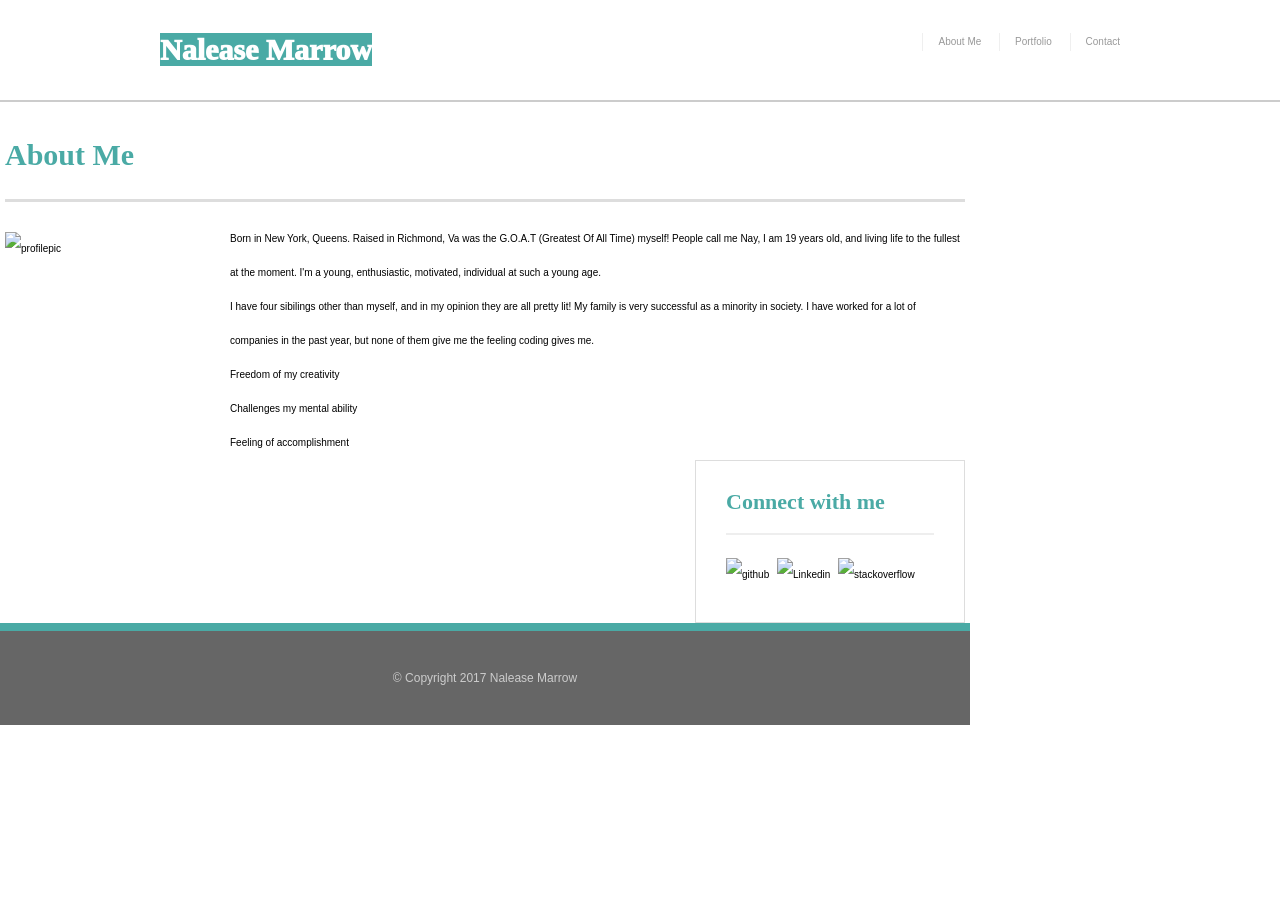
==== index.html @ d7ca89b5 "Add files via upload" ====
<!DOCTYPE html>
<html lang="en-us">

<head>
	<title> Nalease Marrow </title>
		<link rel="stylesheet" type="text/css" href="assets/css/reset.css">
		<link rel="stylesheet" type="text/css" href="assets/css/style.css">
</head>

<body>
	<header id="masthead">
		<div class="container">
		<a href="index.html" id="logo">Nalease Marrow</a>
	<nav>
		<a href="index.html">About Me</a>
		<a href="portfolio.html">Portfolio</a>
		<a href="contact.html">Contact</a>
	</nav>
		</div>
	</header>

<div id="main-container" class="container">

<section class="main-container">
<h1>About Me</h1>

<img id="image" src="https://scontent-iad3-1.cdninstagram.com/t51.2885-15/e35/22794220_563340357349419_8112075315171295232_n.jpg"alt="profilepic">

	<!--bio of myself -->
		<p> Born in New York, Queens. Raised in Richmond, Va was the G.O.A.T (Greatest Of All Time) myself! People call me Nay, I am 19 years old, and living life to the fullest at the moment. I'm a young, enthusiastic, motivated, individual at such a young age.</p>
	<p> I have four sibilings other than myself, and in my opinion they are all pretty lit! My family is very successful as a minority in society. I have worked for a lot of companies in the past year, but none of them give me the feeling coding gives me.</p>
<!--List of How Code makes myself feel -->
<ul>
	<li> Freedom of my creativity </li>
	<li> Challenges my mental ability</li>
	<li> Feeling of accomplishment </li>
</ul>
</section>

<section class="sidebar">
	<div id="connect">
		<h2>Connect with me</h2>

	<img class="social" src="https://cdn3.iconfinder.com/data/icons/free-social-icons/67/github_square_black-128.png" alt="github">
	<img class="social" src="https://cdn2.iconfinder.com/data/icons/social-media-2102/100/social_media_network-03-128.png" alt="Linkedin">
	<img class="social" src="https://cdn3.iconfinder.com/data/icons/inficons/128/stackoverflow.png" alt="stackoverflow">

	</div>


</section>

</div>
<footer>
	<div class="container">
	 &copy; Copyright 2017 Nalease Marrow

	</div>

</footer>

</body>

</html>
---- assets/css/style.css ----
* {
	box-sizing: border-box;
}
body {
	font-size: 10px;
	line-height: 34px;
	font-family: 'Arial', 'Helvetica Neue', Helvetica, sans-serif;`
	color: #777;
	max-width: 970px;
}

.container {
	width: 100%;
	max-width: 960px;
	margin: auto;
	clear: both;
}

h1, h2, h3, h4, h5, h6 p {
	margin-bottom:20px;
}

p:last child{
	margin-bottom: 0;
}
h1, h2, h3, h4, h5, h6{
	font-family:'Georgia', Times, Times New Roman, serif;
	font-weight: 700;
	color: #4aaaa5;
}
h1 {
	font-size: 30px;
	line-height: 49px;
	border-bottom: 3px solid #ddd;
	padding-bottom: 20px
}

h2, h3, h4, h5, h6{
	font-size: 22px;
}
/*header*/

#masthead {
	background: #fff;
	margin: 0 0 30px;
	z-index: 99;
	color: #fff;
	overflow: auto;
	border-bottom: 2px solid #ccc;
	position:fixed;
	width: 100%;
}

#logo {
	width: 300px;
	height: 100px;
	background: #4aaaa5;
	font-family: 'Georgia', Times, Times New Roman, serif;
	text-align: center;
	line-height: 100px;
	color: #fff;
	font-weight: 1000;
	font-size: 30px;
	text-decoration: none;
	margin: 0px;
}

nav {
	float:right;
	margin-top:25px;
}

nav a {
	color: #999;
	text-decoration: none;
	margin-left: 15px;
	display: inline-block;
	border-left: 1px solid #efefef;
	padding-left: 15px;
	line-height:18px;
} 

nav a:first child {
	border-left: 0 none;
}

/*main*/
#main-container{
	padding-top: 130px;
}

#main-section {
	background: #fff;
	padding: 30px;
	margin: 0 0 40px 0;
	width: 100%;
	max-width: 650px;
	float:left;
	border: 1px solid #ddd;
}
#image{
	width:200px;
	height: 200px;
	margin-top: 10px;
	float: left;
	margin-right: 25px;
}

/*sidebar*/
.sidebar{
	float:right;
	background: #fff;
	padding: 30px;
	width: 50%;
	max-width: 270px;
	border: 1px solid #ddd;
	margin-bottom: 0px;
}

h3, h4, h5, h6 .sidebar, h2 {
	border-bottom: 2px solid #eee;
	padding-bottom: 20px;
	margin-bottom: 15px;
	line-height: 22px;
}

.social {
	width: 62px;
	height:62px;
	margin-top: 8px;
	margin-right: 5px;
}

.social:last child {
	margin-right: 0;
}

/*footer*/

footer{
	background: #666;
	color: #fff;
	padding: 30px 0;
	clear: both;
	border-top: 8px solid #4aaaa5;
	color: #ccc;
	font-size: 12px;
	text-align: center;
}

/*portfolio*/

.work {
	width :274px;
	overflow: auto;
	position: relative;
	float: left;
	margin: 20px 0 25px;
}

.work:last child {
	margin-right: 40px;
}

.work img {
	width: 100%;
	border: 0 none;
	opacity: .8;
}

.work h3 {
	border-bottom: 0;
	background: #4aaaa5;
	color: #fff;
	text-align: center;
	position: absolute;
	bottom: 20px;
	padding: 15px;
	width: 100%;
	line-height: 30px;
	margin-bottom: 0;
	font-weight: 300;
}

.work h4 {
	border-bottom: 0;
	background: #4aaaa5;
	color: #fff;
	text-align: center;
	position: absolute;
	bottom: 20px;
	padding: 15px;
	width: 100%;
	line-height: 30px;
	margin-bottom: 0;
	font-weight: 300;
}

.work h5 {
	border-bottom: 0;
	background: #4aaaa5;
	color: #fff;
	text-align: center;
	position: absolute;
	bottom: 20px;
	padding: 15px;
	width: 100%;
	line-height: 30px;
	margin-bottom: 0;
	font-weight: 300;
}

.work h6 {
	border-bottom: 0;
	background: #4aaaa5;
	color: #fff;
	text-align: center;
	position: absolute;
	bottom: 20px;
	padding: 15px;
	width: 100%;
	line-height: 30px;
	margin-bottom: 0;
	font-weight: 300;
}

/*contact*/

#contact-form ul{
	margin-bottom: 20px;
}

#contact-form li {
	margin-bottom: 10px;
}

label,
input[type=text],
input[type=email],
textarea {
	display: block;
	width: 50%;
}

input[type=text],
input[type=email],
textarea{
	height: 35px;
	border: 1px solid #ddd;
	padding: 10px;
	font-size: 14px;
}

textarea {
	height: 200px;
}

input [type=submit] {
	cursor: pointer;
	background: #4aaaa5;
	border: 0;
	color: #fff;
	font-size: 18px;
	padding-top: 30px
	padding-bottom:60px;
	
}

@media screen and (max-width: 980px) {
	.main-container {
	padding
	}

	.container{
	padding: 0 20px;
	max-width: 764px%;}

	.main-section{
		max-width: 420px;
}
	.work{
		width:100%;
	}
	#image{
		width:100%;
		margin-bottom:20px;
	}
 }
@media screen and (max-width: 760px){
	.main-section{
		max-width: 100%;
	}
	.sidebar{
		max-width: 100%;
		margin-bottom: 40px;
	}
	.work{
		width: 50%;
		margin-bottom:10px;
	}
}

@media screen and (max-width: 640px){
	#masthead{
		position: static;
		margin-bottom:20px;
	}

	header.container {
		padding:0;
	}
	#main-container {
		padding-top:0;
	}
	#logo, .work{
		width:100%;
	}
	nav {
		text-align: center;
		width: 100%;
		margin: 15px;
	}
}
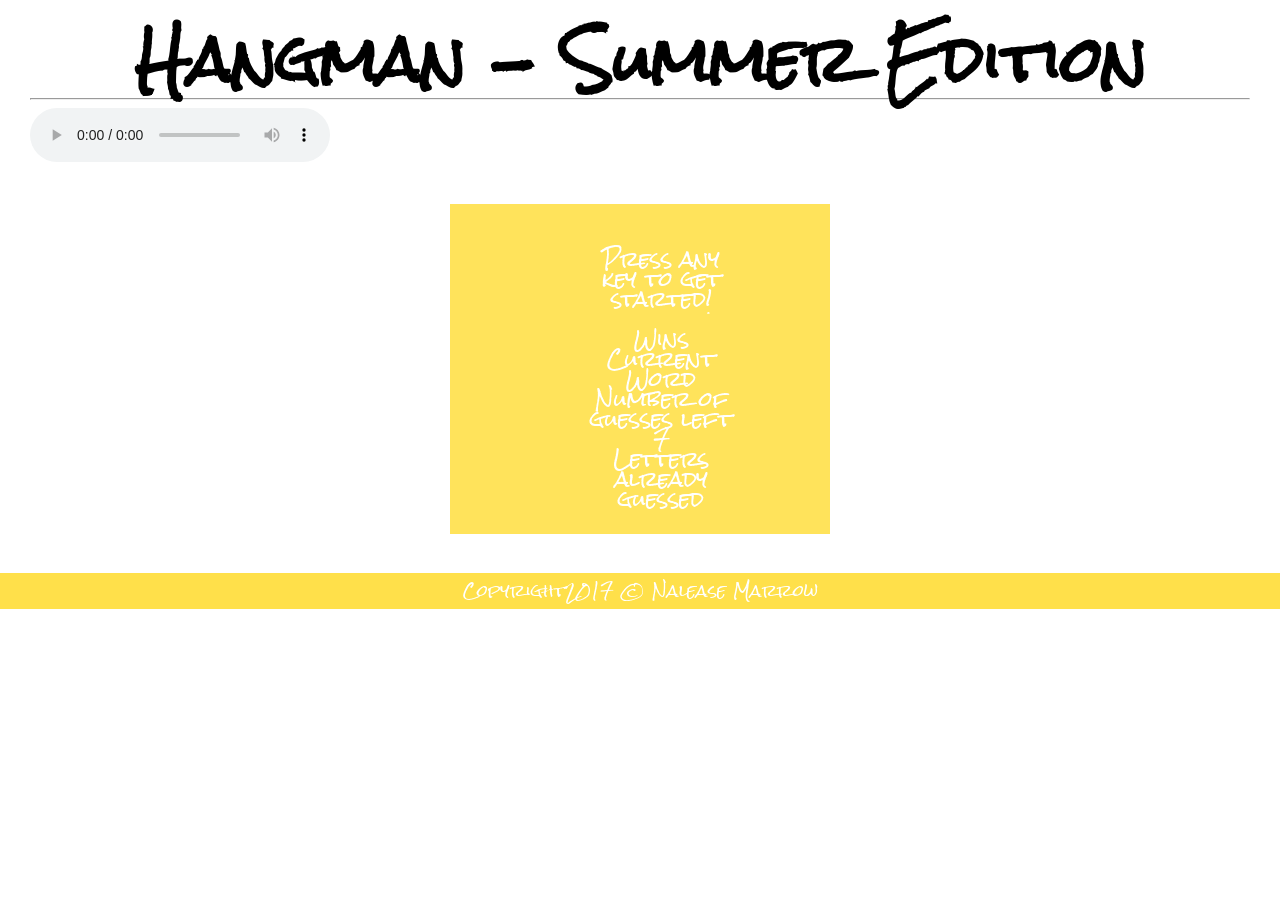
==== commit ecaa04d1: "Add Audio" ====
--- a/index.html
+++ b/index.html
@@ -1,64 +1,63 @@
 <!DOCTYPE html>
-<html lang="en-us">
-
+<html>
 <head>
-	<title> Nalease Marrow </title>
-		<link rel="stylesheet" type="text/css" href="assets/css/reset.css">
-		<link rel="stylesheet" type="text/css" href="assets/css/style.css">
+	<title>Hangman Game</title>
+	<link rel="shortcut icon" href="images/hangman.jpg" />
+	<link rel="stylesheet" type="text/css" href="assets/css/reset.css">
+	<link rel="stylesheet" type="text/css" href="assets/css/style.css">
+	<link href="https://fonts.googleapis.com/css?family=Rock+Salt" rel="stylesheet">
+	
 </head>
-
 <body>
-	<header id="masthead">
-		<div class="container">
-		<a href="index.html" id="logo">Nalease Marrow</a>
-	<nav>
-		<a href="index.html">About Me</a>
-		<a href="portfolio.html">Portfolio</a>
-		<a href="contact.html">Contact</a>
-	</nav>
-		</div>
-	</header>
-
-<div id="main-container" class="container">
-
-<section class="main-container">
-<h1>About Me</h1>
-
-<img id="image" src="https://scontent-iad3-1.cdninstagram.com/t51.2885-15/e35/22794220_563340357349419_8112075315171295232_n.jpg"alt="profilepic">
-
-	<!--bio of myself -->
-		<p> Born in New York, Queens. Raised in Richmond, Va was the G.O.A.T (Greatest Of All Time) myself! People call me Nay, I am 19 years old, and living life to the fullest at the moment. I'm a young, enthusiastic, motivated, individual at such a young age.</p>
-	<p> I have four sibilings other than myself, and in my opinion they are all pretty lit! My family is very successful as a minority in society. I have worked for a lot of companies in the past year, but none of them give me the feeling coding gives me.</p>
-<!--List of How Code makes myself feel -->
-<ul>
-	<li> Freedom of my creativity </li>
-	<li> Challenges my mental ability</li>
-	<li> Feeling of accomplishment </li>
-</ul>
-</section>
-
-<section class="sidebar">
-	<div id="connect">
-		<h2>Connect with me</h2>
-
-	<img class="social" src="https://cdn3.iconfinder.com/data/icons/free-social-icons/67/github_square_black-128.png" alt="github">
-	<img class="social" src="https://cdn2.iconfinder.com/data/icons/social-media-2102/100/social_media_network-03-128.png" alt="Linkedin">
-	<img class="social" src="https://cdn3.iconfinder.com/data/icons/inficons/128/stackoverflow.png" alt="stackoverflow">
-
-	</div>
 
 
-</section>
+	<header>
+		<h1>Hangman - Summer Edition</h1>
+		<hr>
+	<audio controls>
+  <source src="audio/music.mp3" type="audio/mpeg">
+Your browser does not support the audio element.
+     </audio>
+	</header>
+	<div class="main_content1">
+	<div class="main_content">
+		<div class="box1">
+			<h2 class="previous"></h2>
+			<div id="pre"></div>
+		</div>
+		<div class="box2">
+			<div class="start">
+				Press any key to get started!
+			</div>
+			<div>	
+				Wins
+				<div id="wins"></div>
+			</div>
+			<div>	
+				Current Word
+				<div id="current_word"></div> 
+			</div>
+			<div>	
+				Number of guesses left
+				<div id="guesses_left"> 7 </div>
+			</div>
+			<div> 	
+				Letters already guessed
+				<div id="already_guessed"></div>
+			</div>
+		</div>	
+	</div>
+</div>
+	<div class="footer">	
+		<footer>
+			Copyright2017 &copy; Nalease Marrow
+		</footer>	
+	</div>	
 
-</div>
-<footer>
-	<div class="container">
-	 &copy; Copyright 2017 Nalease Marrow
 
-	</div>
 
-</footer>
+<script type="text/javascript" src="javascript/game.js"></script>
+<script src="https://ajax.googleapis.com/ajax/libs/jquery/3.2.1/jquery.min.js"></script>	
 
 </body>
-
 </html>
--- a/assets/css/style.css
+++ b/assets/css/style.css
@@ -2,323 +2,105 @@
 	box-sizing: border-box;
 }
 body {
-	font-size: 10px;
-	line-height: 34px;
-	font-family: 'Arial', 'Helvetica Neue', Helvetica, sans-serif;`
-	color: #777;
-	max-width: 970px;
-}
-
-.container {
-	width: 100%;
-	max-width: 960px;
-	margin: auto;
-	clear: both;
-}
-
-h1, h2, h3, h4, h5, h6 p {
-	margin-bottom:20px;
-}
-
-p:last child{
-	margin-bottom: 0;
-}
-h1, h2, h3, h4, h5, h6{
-	font-family:'Georgia', Times, Times New Roman, serif;
-	font-weight: 700;
-	color: #4aaaa5;
-}
-h1 {
-	font-size: 30px;
-	line-height: 49px;
-	border-bottom: 3px solid #ddd;
-	padding-bottom: 20px
-}
-
-h2, h3, h4, h5, h6{
-	font-size: 22px;
-}
-/*header*/
-
-#masthead {
-	background: #fff;
-	margin: 0 0 30px;
-	z-index: 99;
-	color: #fff;
-	overflow: auto;
-	border-bottom: 2px solid #ccc;
-	position:fixed;
+	background-image: url("http://4.bp.blogspot.com/-hiYZzjGUjAU/UW-LPXMlVQI/AAAAAAAABaY/2SkmDvDz8E4/s1600/Cartoon%2BBeach%2BWallpaper-737352.jpg");
+	height: 100%;
+	background-position: center;
+	background-repeat: no-repeat;
+	background-size: cover;
+	color: #ffffff;
+	align-content: center;
+	font-family: 'Rock Salt', cursive;
 	width: 100%;
 }
 
-#logo {
-	width: 300px;
-	height: 100px;
-	background: #4aaaa5;
-	font-family: 'Georgia', Times, Times New Roman, serif;
-	text-align: center;
-	line-height: 100px;
-	color: #fff;
-	font-weight: 1000;
-	font-size: 30px;
-	text-decoration: none;
-	margin: 0px;
-}
-
-nav {
-	float:right;
-	margin-top:25px;
-}
-
-nav a {
-	color: #999;
-	text-decoration: none;
-	margin-left: 15px;
-	display: inline-block;
-	border-left: 1px solid #efefef;
-	padding-left: 15px;
-	line-height:18px;
-} 
-
-nav a:first child {
-	border-left: 0 none;
-}
-
-/*main*/
-#main-container{
-	padding-top: 130px;
-}
-
-#main-section {
-	background: #fff;
-	padding: 30px;
-	margin: 0 0 40px 0;
-	width: 100%;
-	max-width: 650px;
-	float:left;
-	border: 1px solid #ddd;
-}
-#image{
-	width:200px;
-	height: 200px;
-	margin-top: 10px;
-	float: left;
-	margin-right: 25px;
-}
-
-/*sidebar*/
-.sidebar{
-	float:right;
-	background: #fff;
-	padding: 30px;
-	width: 50%;
-	max-width: 270px;
-	border: 1px solid #ddd;
-	margin-bottom: 0px;
-}
-
-h3, h4, h5, h6 .sidebar, h2 {
-	border-bottom: 2px solid #eee;
-	padding-bottom: 20px;
-	margin-bottom: 15px;
-	line-height: 22px;
-}
-
-.social {
-	width: 62px;
-	height:62px;
-	margin-top: 8px;
-	margin-right: 5px;
-}
-
-.social:last child {
-	margin-right: 0;
-}
-
-/*footer*/
-
-footer{
-	background: #666;
-	color: #fff;
-	padding: 30px 0;
-	clear: both;
-	border-top: 8px solid #4aaaa5;
-	color: #ccc;
-	font-size: 12px;
-	text-align: center;
-}
-
-/*portfolio*/
-
-.work {
-	width :274px;
-	overflow: auto;
-	position: relative;
-	float: left;
-	margin: 20px 0 25px;
-}
-
-.work:last child {
-	margin-right: 40px;
-}
-
-.work img {
-	width: 100%;
-	border: 0 none;
-	opacity: .8;
-}
-
-.work h3 {
-	border-bottom: 0;
-	background: #4aaaa5;
-	color: #fff;
-	text-align: center;
-	position: absolute;
-	bottom: 20px;
-	padding: 15px;
-	width: 100%;
-	line-height: 30px;
-	margin-bottom: 0;
-	font-weight: 300;
-}
-
-.work h4 {
-	border-bottom: 0;
-	background: #4aaaa5;
-	color: #fff;
-	text-align: center;
-	position: absolute;
-	bottom: 20px;
-	padding: 15px;
-	width: 100%;
-	line-height: 30px;
-	margin-bottom: 0;
-	font-weight: 300;
-}
-
-.work h5 {
-	border-bottom: 0;
-	background: #4aaaa5;
-	color: #fff;
-	text-align: center;
-	position: absolute;
-	bottom: 20px;
-	padding: 15px;
-	width: 100%;
-	line-height: 30px;
-	margin-bottom: 0;
-	font-weight: 300;
-}
-
-.work h6 {
-	border-bottom: 0;
-	background: #4aaaa5;
-	color: #fff;
-	text-align: center;
-	position: absolute;
-	bottom: 20px;
-	padding: 15px;
-	width: 100%;
-	line-height: 30px;
-	margin-bottom: 0;
-	font-weight: 300;
-}
-
-/*contact*/
-
-#contact-form ul{
-	margin-bottom: 20px;
-}
-
-#contact-form li {
-	margin-bottom: 10px;
-}
-
-label,
-input[type=text],
-input[type=email],
-textarea {
-	display: block;
-	width: 50%;
-}
-
-input[type=text],
-input[type=email],
-textarea{
-	height: 35px;
-	border: 1px solid #ddd;
-	padding: 10px;
-	font-size: 14px;
-}
-
-textarea {
-	height: 200px;
-}
-
-input [type=submit] {
-	cursor: pointer;
-	background: #4aaaa5;
-	border: 0;
-	color: #fff;
-	font-size: 18px;
-	padding-top: 30px
-	padding-bottom:60px;
+header {
+	margin: 10px;
+	padding: 20px;
 	
 }
 
-@media screen and (max-width: 980px) {
-	.main-container {
-	padding
-	}
-
-	.container{
-	padding: 0 20px;
-	max-width: 764px%;}
-
-	.main-section{
-		max-width: 420px;
-}
-	.work{
-		width:100%;
-	}
-	#image{
-		width:100%;
-		margin-bottom:20px;
-	}
- }
-@media screen and (max-width: 760px){
-	.main-section{
-		max-width: 100%;
-	}
-	.sidebar{
-		max-width: 100%;
-		margin-bottom: 40px;
-	}
-	.work{
-		width: 50%;
-		margin-bottom:10px;
-	}
+h1 {
+	font-size: 60px;
+	font-weight: bold;
+	text-align: center;
+	color: black;
 }
 
-@media screen and (max-width: 640px){
-	#masthead{
-		position: static;
-		margin-bottom:20px;
-	}
 
-	header.container {
-		padding:0;
-	}
-	#main-container {
-		padding-top:0;
-	}
-	#logo, .work{
-		width:100%;
-	}
-	nav {
-		text-align: center;
-		width: 100%;
-		margin: 15px;
-	}
+.previous {
+	text-align: center;
+	padding: 5px;
 }
 
+.main_content {
+	text-align: center;
+	background: #FFE04A;
+	margin: auto;
+	width: 400px;
+	padding: 5px;
+	color: #ffffff;
+	font-size: 30px;
+	margin-bottom: 30px;
+	opacity: .9;
+	border: solid 10px white;
+
+}
+
+.box1{
+	margin: auto;
+	padding: 10px;
+	display: inline-block;
+	position: relative;
+}
+
+img {
+	margin-top: 10px;
+}
+
+.box2{
+	margin: auto;
+	padding: 20px;
+	text-align: center;
+	display: inline-block;
+	width: 200px;
+	position: relative;
+	font-size: 20px;
+
+
+}
+
+.start {
+	margin: 10px;
+	padding: 10px;
+	font-size: 20px;
+}
+
+.wins {
+	margin: 10px;
+	padding: 10px;
+}
+
+.current_word {
+	margin: 10px;
+	padding: 10px;
+}
+
+.guesses_left {
+	margin: 10px;
+	padding: 10px;
+}
+
+.already_guessed {
+	margin: 10px;
+	padding: 10px;
+}
+
+.footer {
+	background: #FFE04A;
+	margin: auto;
+	padding: 10px;
+	text-align: center;
+	color: #ffffff;
+	position: relative;
+	bottom: 1px;
+}
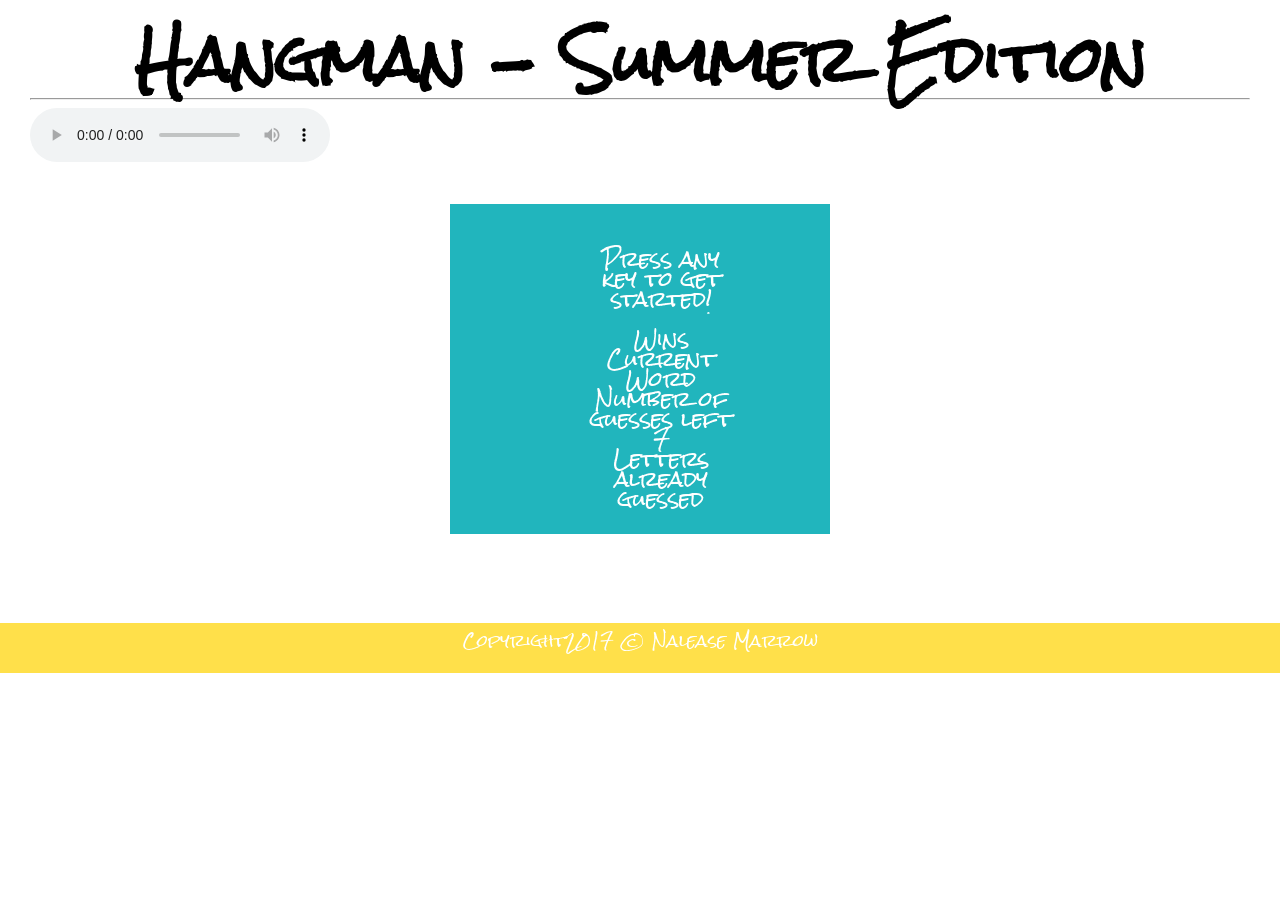
==== commit b06810af: "Sick Footer" ====
--- a/index.html
+++ b/index.html
@@ -48,6 +48,7 @@
 		</div>	
 	</div>
 </div>
+<div class="push"></div>
 	<div class="footer">	
 		<footer>
 			Copyright2017 &copy; Nalease Marrow
--- a/assets/css/style.css
+++ b/assets/css/style.css
@@ -2,8 +2,9 @@
 	box-sizing: border-box;
 }
 body {
+	height: 100%;
 	background-image: url("http://4.bp.blogspot.com/-hiYZzjGUjAU/UW-LPXMlVQI/AAAAAAAABaY/2SkmDvDz8E4/s1600/Cartoon%2BBeach%2BWallpaper-737352.jpg");
-	height: 100%;
+
 	background-position: center;
 	background-repeat: no-repeat;
 	background-size: cover;
@@ -34,7 +35,7 @@
 
 .main_content {
 	text-align: center;
-	background: #FFE04A;
+	background: #0AAEB6;
 	margin: auto;
 	width: 400px;
 	padding: 5px;
@@ -103,4 +104,8 @@
 	color: #ffffff;
 	position: relative;
 	bottom: 1px;
+}
+.footer,
+.push {
+  height: 50px;
 }
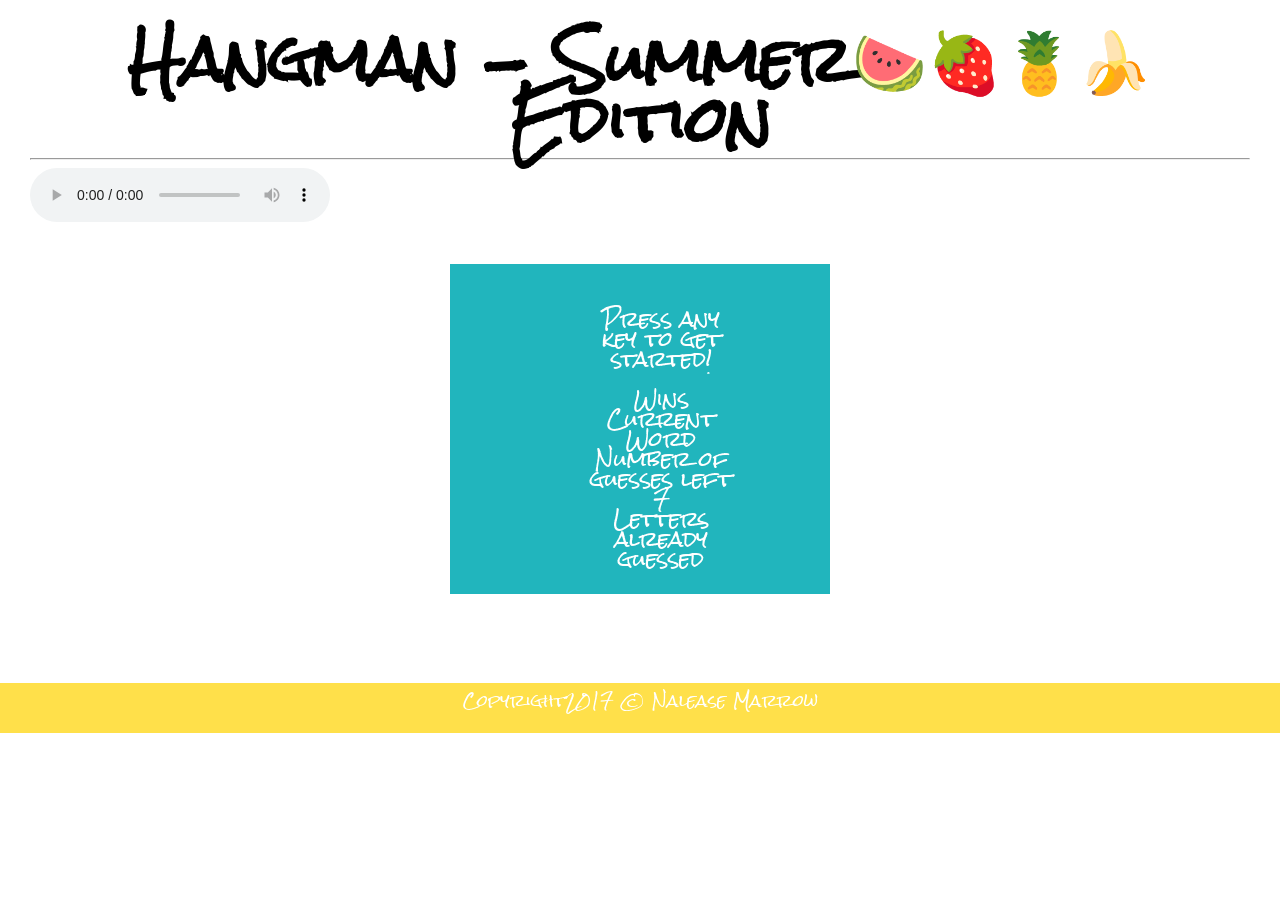
==== commit 5be78634: "Add Fruitastic" ====
--- a/index.html
+++ b/index.html
@@ -12,11 +12,10 @@
 
 
 	<header>
-		<h1>Hangman - Summer Edition</h1>
+		<h1>Hangman - Summer🍉🍓🍍🍌Edition</h1>
 		<hr>
 	<audio controls>
   <source src="audio/music.mp3" type="audio/mpeg">
-Your browser does not support the audio element.
      </audio>
 	</header>
 	<div class="main_content1">
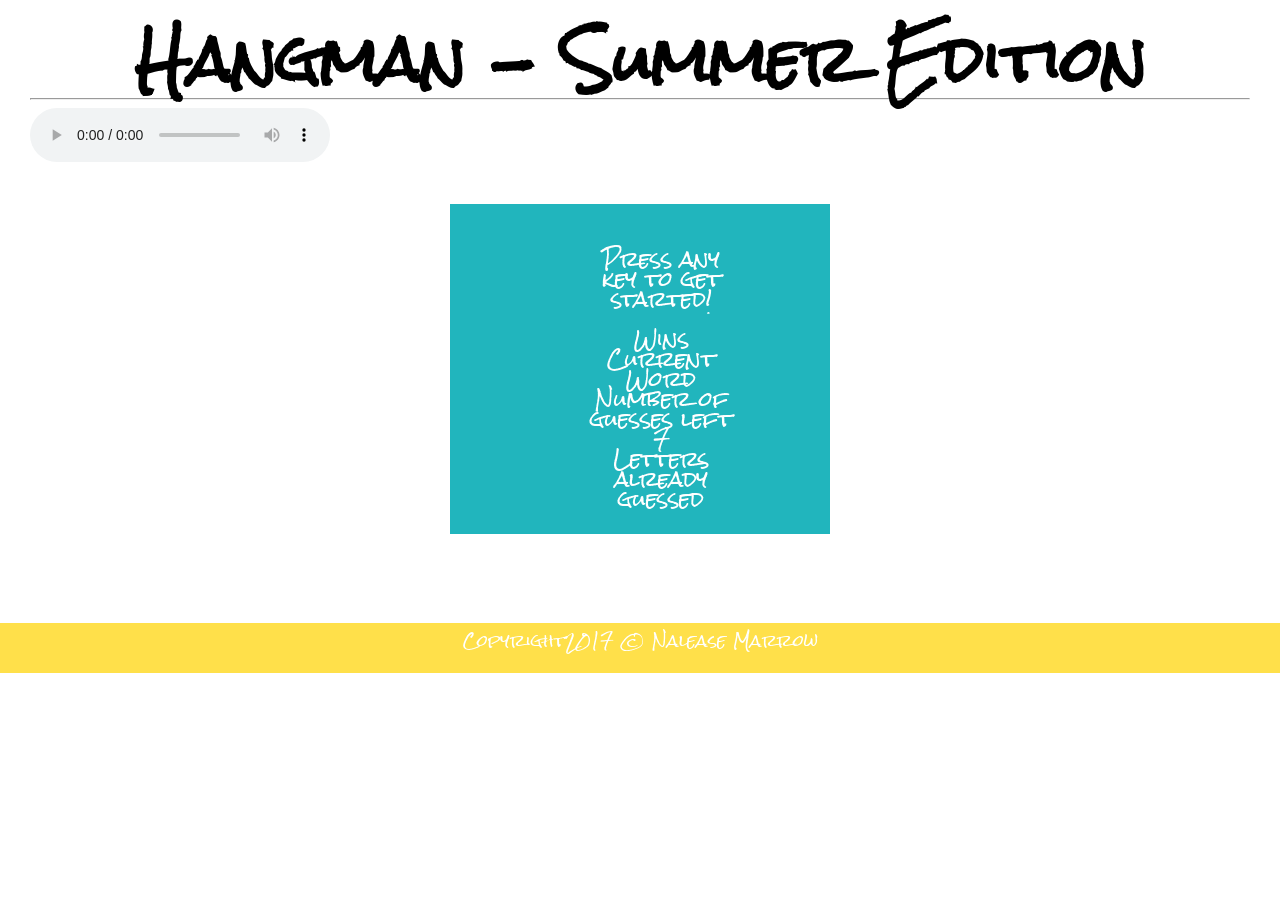
==== commit 035df7d8: "Add Words" ====
--- a/index.html
+++ b/index.html
@@ -12,14 +12,14 @@
 
 
 	<header>
-		<h1>Hangman - Summer🍉🍓🍍🍌Edition</h1>
+		<h1>Hangman - Summer Edition</h1>
 		<hr>
 	<audio controls>
   <source src="audio/music.mp3" type="audio/mpeg">
      </audio>
 	</header>
 	<div class="main_content1">
-	<div class="main_content">
+	<div class="mainContent">
 		<div class="box1">
 			<h2 class="previous"></h2>
 			<div id="pre"></div>
@@ -34,15 +34,15 @@
 			</div>
 			<div>	
 				Current Word
-				<div id="current_word"></div> 
+				<div id="currentWord"></div> 
 			</div>
 			<div>	
 				Number of guesses left
-				<div id="guesses_left"> 7 </div>
+				<div id="guessesLeft"> 7 </div>
 			</div>
 			<div> 	
 				Letters already guessed
-				<div id="already_guessed"></div>
+				<div id="alreadyGuessed"></div>
 			</div>
 		</div>	
 	</div>
--- a/assets/css/style.css
+++ b/assets/css/style.css
@@ -33,7 +33,7 @@
 	padding: 5px;
 }
 
-.main_content {
+.mainContent {
 	text-align: center;
 	background: #0AAEB6;
 	margin: auto;
@@ -81,17 +81,17 @@
 	padding: 10px;
 }
 
-.current_word {
+.currentWord {
 	margin: 10px;
 	padding: 10px;
 }
 
-.guesses_left {
+.guessesLeft {
 	margin: 10px;
 	padding: 10px;
 }
 
-.already_guessed {
+.alreadyGuessed {
 	margin: 10px;
 	padding: 10px;
 }
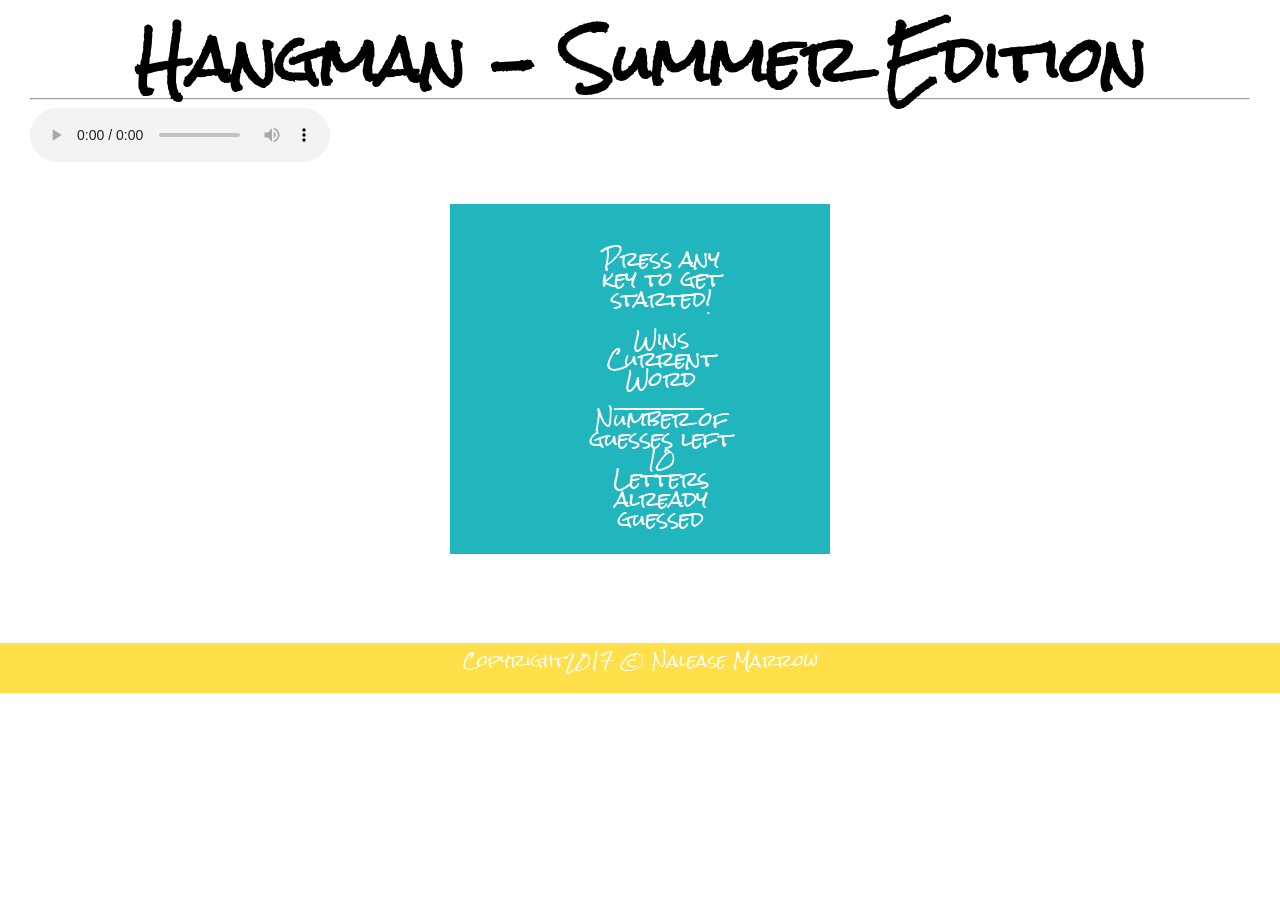
==== commit f9893f27: "Need pictures" ====
--- a/index.html
+++ b/index.html
@@ -34,11 +34,11 @@
 			</div>
 			<div>	
 				Current Word
-				<div id="currentWord"></div> 
+				<div id="fruitWord"></div> 
 			</div>
 			<div>	
 				Number of guesses left
-				<div id="guessesLeft"> 7 </div>
+				<div id="GuessesLeft"> 10 </div>
 			</div>
 			<div> 	
 				Letters already guessed
